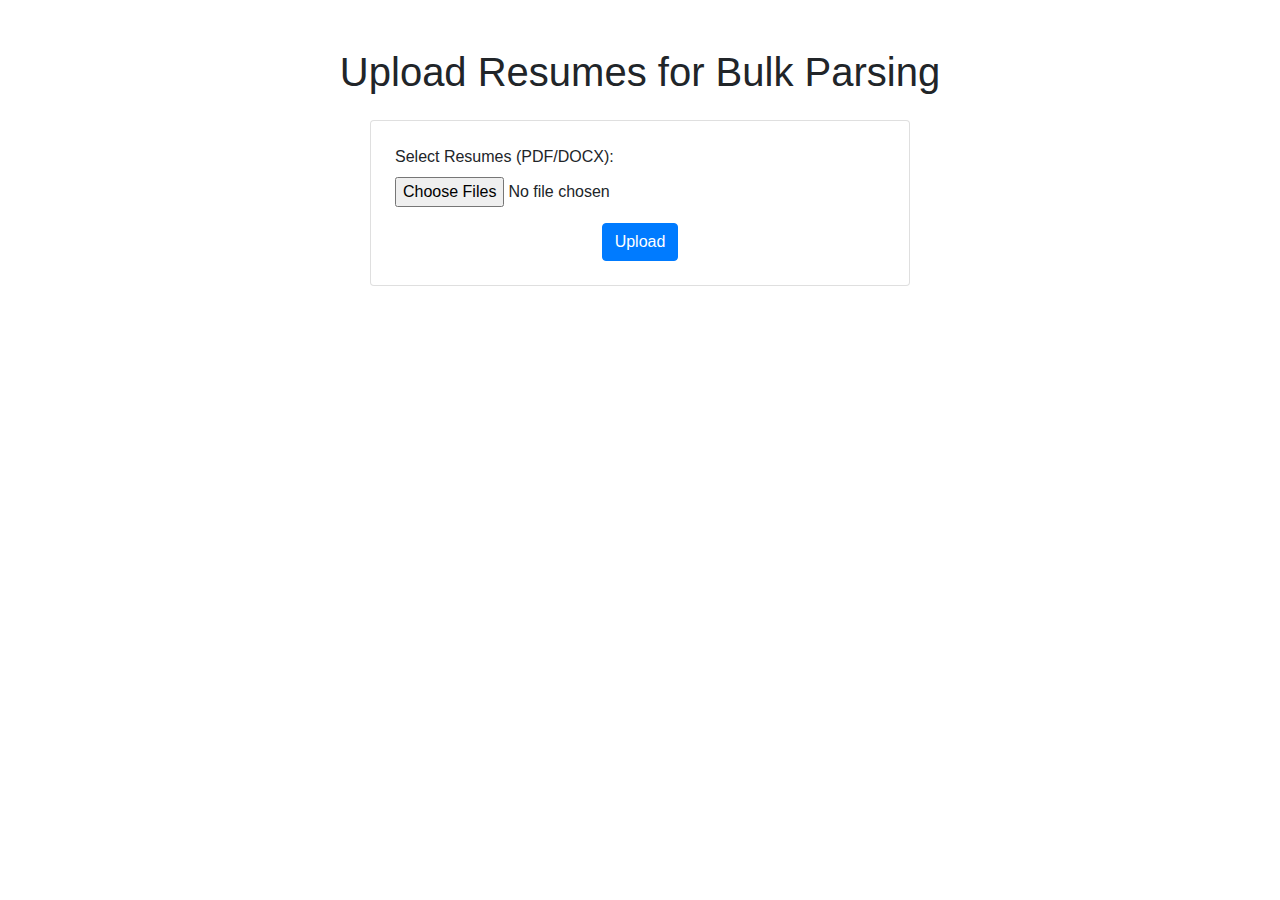
==== templates/index.html @ d9858337 "first commit" ====
<!DOCTYPE html>
<html lang="en">
<head>
    <meta charset="UTF-8">
    <meta name="viewport" content="width=device-width, initial-scale=1.0">
    <title>Upload Resumes for Parsing</title>
    <!-- Bootstrap CSS -->
    <link href="https://stackpath.bootstrapcdn.com/bootstrap/4.5.2/css/bootstrap.min.css" rel="stylesheet">
</head>
<body>
    <div class="container mt-5">
        <h1 class="text-center">Upload Resumes for Bulk Parsing</h1>
        <div class="row justify-content-center mt-4">
            <div class="col-md-6">
                <div class="card p-4">
                    <form method="POST" action="{{ url_for('upload_files') }}" enctype="multipart/form-data">
                        <div class="form-group">
                            <label for="files">Select Resumes (PDF/DOCX):</label>
                            <input type="file" name="files[]" class="form-control-file" id="files" multiple>
                        </div>
                        <div class="text-center">
                            <button type="submit" class="btn btn-primary">Upload</button>
                        </div>
                    </form>
                </div>
            </div>
        </div>
    </div>

    <!-- Bootstrap JS and dependencies -->
    <script src="https://code.jquery.com/jquery-3.5.1.slim.min.js"></script>
    <script src="https://cdn.jsdelivr.net/npm/bootstrap@4.5.2/dist/js/bootstrap.bundle.min.js"></script>
</body>
</html>
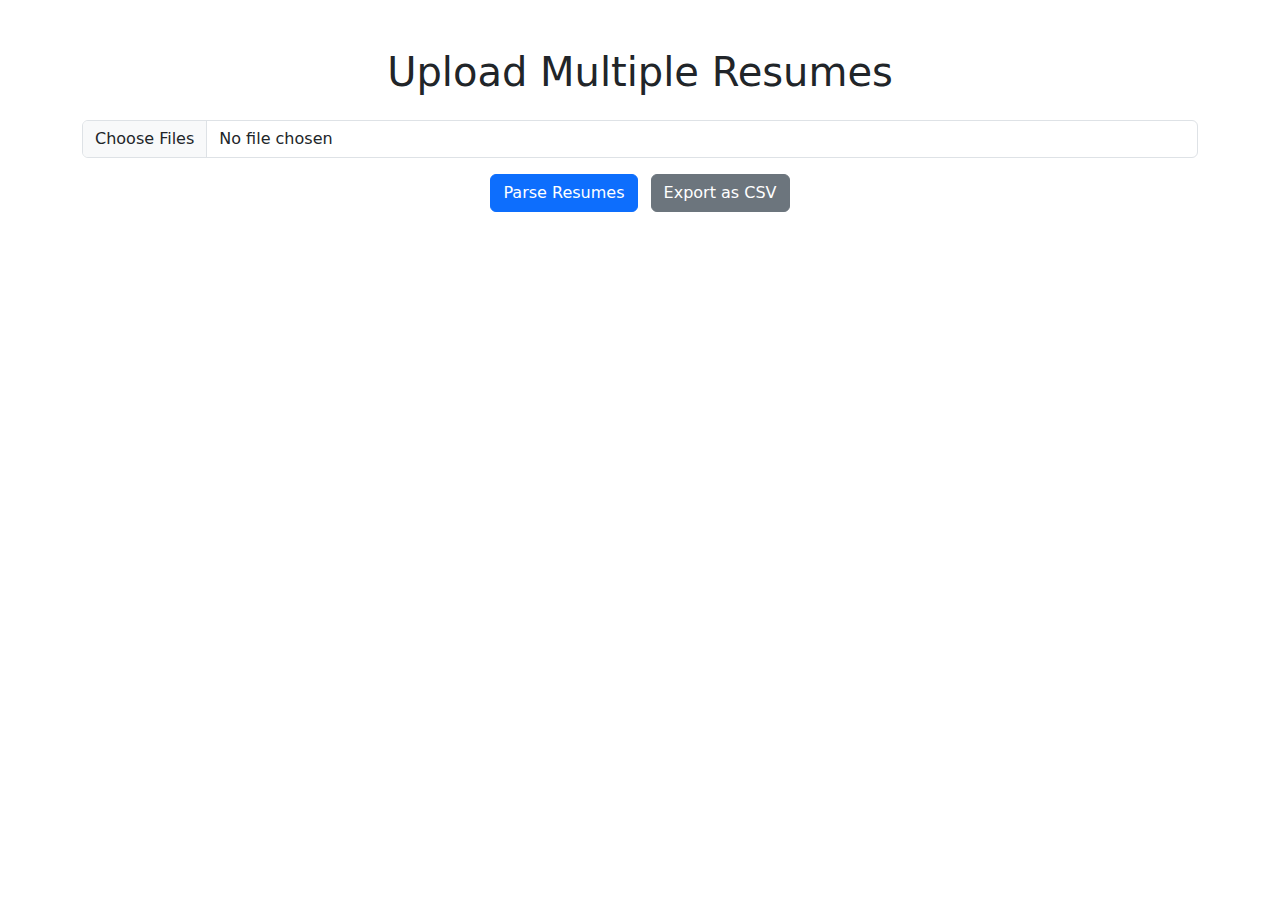
==== commit eeba5c63: "commits" ====
--- a/templates/index.html
+++ b/templates/index.html
@@ -3,32 +3,21 @@
 <head>
     <meta charset="UTF-8">
     <meta name="viewport" content="width=device-width, initial-scale=1.0">
-    <title>Upload Resumes for Parsing</title>
-    <!-- Bootstrap CSS -->
-    <link href="https://stackpath.bootstrapcdn.com/bootstrap/4.5.2/css/bootstrap.min.css" rel="stylesheet">
+    <title>Bulk Resume Parser</title>
+    <link href="https://cdn.jsdelivr.net/npm/bootstrap@5.3.0-alpha1/dist/css/bootstrap.min.css" rel="stylesheet">
 </head>
 <body>
     <div class="container mt-5">
-        <h1 class="text-center">Upload Resumes for Bulk Parsing</h1>
-        <div class="row justify-content-center mt-4">
-            <div class="col-md-6">
-                <div class="card p-4">
-                    <form method="POST" action="{{ url_for('upload_files') }}" enctype="multipart/form-data">
-                        <div class="form-group">
-                            <label for="files">Select Resumes (PDF/DOCX):</label>
-                            <input type="file" name="files[]" class="form-control-file" id="files" multiple>
-                        </div>
-                        <div class="text-center">
-                            <button type="submit" class="btn btn-primary">Upload</button>
-                        </div>
-                    </form>
-                </div>
+        <h1 class="text-center mb-4">Upload Multiple Resumes</h1>
+        <form action="{{ url_for('upload_files') }}" method="post" enctype="multipart/form-data">
+            <div class="mb-3">
+                <input type="file" name="resumes" accept=".pdf,.docx" multiple class="form-control">
             </div>
-        </div>
+            <div class="text-center">
+                <button type="submit" class="btn btn-primary">Parse Resumes</button>
+                <button type="submit" name="export_csv" value="1" class="btn btn-secondary ms-2">Export as CSV</button>
+            </div>
+        </form>
     </div>
-
-    <!-- Bootstrap JS and dependencies -->
-    <script src="https://code.jquery.com/jquery-3.5.1.slim.min.js"></script>
-    <script src="https://cdn.jsdelivr.net/npm/bootstrap@4.5.2/dist/js/bootstrap.bundle.min.js"></script>
 </body>
 </html>
